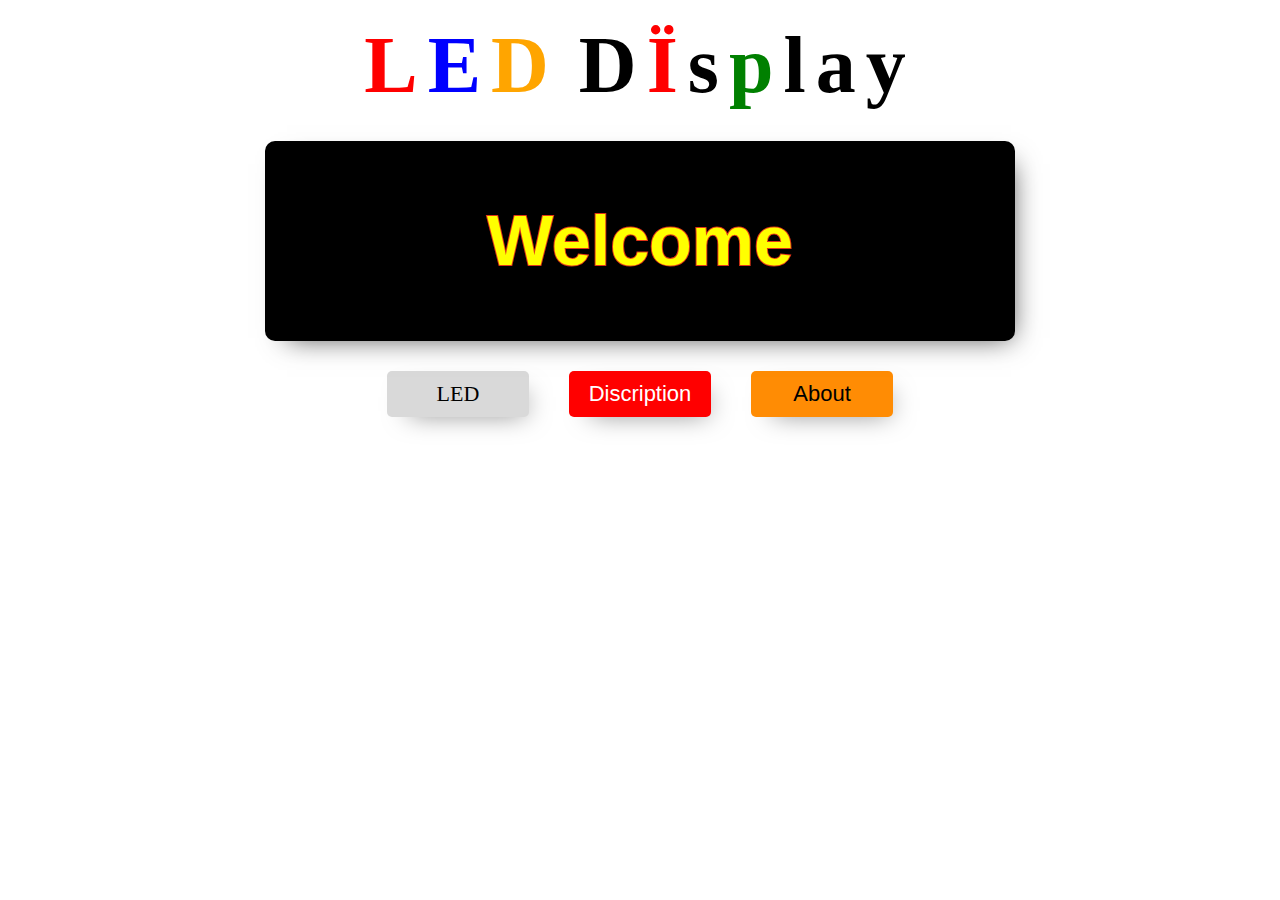
==== index.html @ db821eac "delete page_3" ====
<!DOCTYPE html>
<html lang="en">

<head>
    <meta charset="UTF-8">
    <meta name="viewport" content="width=device-width, initial-scale=1.0">
    <title>Home_Page</title>
    <link rel="stylesheet" href="Home_Page.css">
</head>

<body>
    <div class="container">
        <div class="header">
                <Span class="L">L</Span>
                <Span class="E">E</Span>
                <Span class="d">D</Span>
                <span class="space"></span>
                <Span class="D">D</Span>
                <Span class="I">Ï</Span>
                <Span>s</Span>
                <Span class="P">p</Span>
                <span>l</span>
                <span>a</span>
                <span>y</span>
        </div>
        <div class="display_box">
            <span class="Welcome ">Welcome</span>
            <span class="Welcome ">Welcome</span>

        </div>
        
        <div class="All_btn">
             <a style="text-decoration: none; color: black;" href="./Page_2.html" class="LED_btn">LED</a>
             <button class="Dis_btn">Discription</button>
             <button class="About_btn"button>About</button>
        </div>

    </div>

</body>

</html>
---- Home_Page.css ----
*{
    margin: 0;
    padding: 0;
    box-sizing: border-box;
}
body {
    display: flex;
    flex-direction: column;
    min-height: 100vh;
   
    align-items: center;
}

.container {
    flex-direction: column;
    display: flex;
    background-color: white;
    width: 1040px;
    height: 800px;
    padding-top: 20px;
    gap: 10px;
    align-items: center;
    border-radius: 10px;
}
.header {
    display: flex;
    justify-content: center;
    font-size: 80px;
    display: flex;
    font-weight: bold;
}
.space{
    margin-right: 20px;
}
.header span{
    letter-spacing: 10px;
}
.header .L{
    color: red;
}
.header .E{
    color: blue;
}
.header .d{
    color: orange;
}
.header .D{
    color: black;
}
.header .I{
    color: red;
}
.header .P{
    color: green;
}
.header .I{
    color: red;
}
.display_box {
    border-radius: 10px;
    padding: 2px;
    width: 750px;
    height: 200px;
    position: relative;
    background-color: black;
    margin-top: 20px; 
    margin-bottom: 20px;
    box-shadow: 9px 10px 26px -13px rgba(0,0,0,0.74);
    -webkit-box-shadow: 9px 10px 26px -13px rgba(0,0,0,0.74);
    -moz-box-shadow: 9px 10px 26px -13px rgba(0,0,0,0.74);
}
.Welcome{
    color: #FF0000;
    font-weight: bold;
    font-family: 'Franklin Gothic Medium', 'Arial Narrow', Arial, sans-serif;
    font-size: 70px;
    position: absolute;
    transform: translate(-50% ,-50%);
    top: 50%;
    left: 50%;

}
.Welcome:nth-child(1){
    color: transparent;
    -webkit-text-stroke: 2px rgb(224, 53, 23);
}
.Welcome:nth-child(2){
    color:yellow;
    animation: animate 4s ease-in-out infinite;
}
@keyframes animate {
    0%,100%{
        clip-path: polygon(0 0, 16% 9%, 30% 20%, 49% 33%, 66% 43%, 87% 66%, 100% 85%, 99% 98%, 0% 98%);
    }
    50%{
        clip-path: polygon(0 84%, 23% 67%, 36% 60%, 48% 54%, 64% 44%, 78% 40%, 100% 31%, 99% 98%, 0% 98%);
    }
    
}


.All_btn{
    display:flex;
    justify-content: center;
    gap:40px;
    width: 80%;
    
}
.All_btn button{
    cursor: pointer;
}
.All_btn button:hover ,.LED_btn:hover{
    border:2px solid rgb(54, 80, 255);
    transform: scale(1.1);
}
.LED_btn {
    background-color: #D9D9D9;
    width:142px ;
    text-align: center;
    border:none;
    border-radius: 5px;
    box-shadow: 9px 10px 26px -13px rgba(0,0,0,0.5);
    -webkit-box-shadow: 9px 10px 26px -13px rgba(0,0,0,0.5);
    -moz-box-shadow: 9px 10px 26px -13px rgba(0,0,0,0.5);
    font-size: 22px;
    padding: 10px;
    color:black;
}
.Dis_btn{
    background-color: #FF0000;
    width:142px ;
    border:none;
    border-radius: 5px;
    box-shadow: 9px 10px 26px -13px rgba(0,0,0,0.5);
    -webkit-box-shadow: 9px 10px 26px -13px rgba(0,0,0,0.5);
    -moz-box-shadow: 9px 10px 26px -13px rgba(0,0,0,0.5);
    font-size: 22px;
    padding: 10px;
    color:white;
}
.About_btn {
    background-color: #FF8C04;
    width:142px ;
    border:none;
    border-radius: 5px;
    box-shadow: 9px 10px 26px -13px rgba(0,0,0,0.5);
    -webkit-box-shadow: 9px 10px 26px -13px rgba(0,0,0,0.5);
    -moz-box-shadow: 9px 10px 26px -13px rgba(0,0,0,0.5);
    font-size: 22px;
    padding: 10px;
    color: black;
}



@media only screen and (max-width: 768px)  {
    .display_box{
        max-width: 98%;
        height: 120px;
    }

    .container {
        width: 90%;
        height: 800px;
        
    }

    .header {
        font-size: 34px;
    }
    .All_btn{
        display:flex;
        flex-direction: column;
        align-items: center;
        gap: 30px;
        width: 80%;
        padding: 10%;
    }

    
}
@media only screen and (max-width: 480px){
    .display_box{
        max-width: 98%;
        height: 120px;
    }

    .container {
        width: 90%;
        height: 600px;
        
    }

    .header {
        font-size: 34px;
    }
    .All_btn{
        display:flex;
        flex-direction: column;
        align-items: center;
        gap: 30px;
        width: 80%;
        padding: 10%;
    }
}
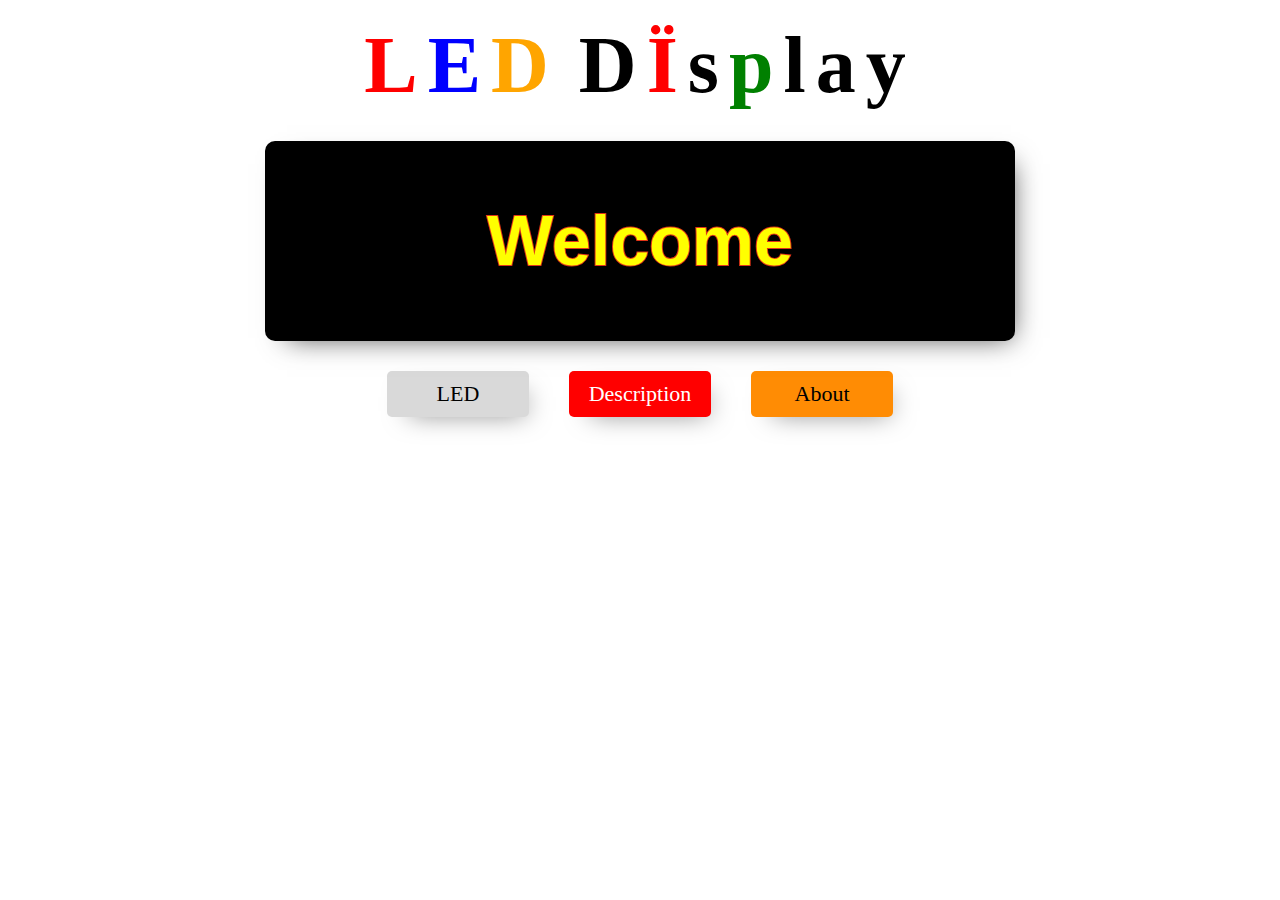
==== commit 22dc4fa6: "edit btn" ====
--- a/index.html
+++ b/index.html
@@ -11,32 +11,64 @@
 <body>
     <div class="container">
         <div class="header">
-                <Span class="L">L</Span>
-                <Span class="E">E</Span>
-                <Span class="d">D</Span>
-                <span class="space"></span>
-                <Span class="D">D</Span>
-                <Span class="I">Ï</Span>
-                <Span>s</Span>
-                <Span class="P">p</Span>
-                <span>l</span>
-                <span>a</span>
-                <span>y</span>
+            <span class="L">L</span>
+            <span class="E">E</span>
+            <span class="d">D</span>
+            <span class="space"></span>
+            <span class="D">D</span>
+            <span class="I">Ï</span>
+            <span>s</span>
+            <span class="P">p</span>
+            <span>l</span>
+            <span>a</span>
+            <span>y</span>
         </div>
         <div class="display_box">
-            <span class="Welcome ">Welcome</span>
-            <span class="Welcome ">Welcome</span>
-
+            <span class="Welcome">Welcome</span>
+            <span class="Welcome">Welcome</span>
         </div>
         
         <div class="All_btn">
-             <a style="text-decoration: none; color: black;" href="./Page_2.html" class="LED_btn">LED</a>
-             <button class="Dis_btn">Discription</button>
-             <button class="About_btn"button>About</button>
+             <a style="text-decoration: none; color: black;" href="./Page_2.html" id="frame_btn" class="LED_btn">LED</a>
+             <button id="Dis_btn" class="Dis_btn">Description</button>
+             <button id="About_btn" class="About_btn">About</button>
         </div>
 
+        <div class="content">
+            <div id="header" class="content-title"></div>
+            <p id="P" class="content-text"></p>
+        </div>
+
+        <!-- New div for additional text -->
+        <div id="additional_text" class="additional-text"></div>
     </div>
+
+    <script>
+        let Dis_btn = document.getElementById("Dis_btn");
+        let About_btn = document.getElementById("About_btn");
+        let header = document.getElementById("header");
+        let P = document.getElementById("P");
+        let additional_text = document.getElementById("additional_text");
+
+        Dis_btn.addEventListener("click", function() {
+            header.innerHTML = "Description";
+            // P.innerHTML = "hello";
+            additional_text.style.display="inline";
+            additional_text.innerHTML = `A LED scroller is an electronic display device that uses light-emitting diodes (LEDs) to present scrolling text or graphics. These devices are designed to attract attention and convey information 
+            in a dynamic and engaging manner. LED scrollers have been made to serve a variety of purposes, ranging from advertising and public information dissemination to entertainment and decoration.`;
+            Dis_btn.classList.add('active');
+            About_btn.classList.remove('active');
+        });
+
+        About_btn.addEventListener("click", function() {
+            header.innerHTML = "About";
+            // P.innerHTML = "how are you";
+            additional_text.innerHTML = "This is the additional text for About." ;
+            About_btn.classList.add('active');
+            Dis_btn.classList.remove('active');
+        });
+    </script>
 
 </body>
 
-</html>+</html>
--- a/Home_Page.css
+++ b/Home_Page.css
@@ -113,42 +113,83 @@
     border:2px solid rgb(54, 80, 255);
     transform: scale(1.1);
 }
+/* #header{
+    width:142px ;
+    text-align: center;
+    border:none;
+    border-radius: 5px;
+    box-shadow: 9px 10px 26px -13px rgba(0,0,0,0.5);
+    -webkit-box-shadow: 9px 10px 26px -13px rgba(0,0,0,0.5);
+    -moz-box-shadow: 9px 10px 26px -13px rgba(0,0,0,0.5);
+    font-size: 22px;
+    padding: 10px;
+} */
+#frame_btn{
+    width:142px ;
+    text-align: center;
+    border:none;
+    border-radius: 5px;
+    box-shadow: 9px 10px 26px -13px rgba(0,0,0,0.5);
+    -webkit-box-shadow: 9px 10px 26px -13px rgba(0,0,0,0.5);
+    -moz-box-shadow: 9px 10px 26px -13px rgba(0,0,0,0.5);
+    font-size: 22px;
+    padding: 10px;
+}
 .LED_btn {
+    font-family: 'Times New Roman', Times, serif;
     background-color: #D9D9D9;
+    color:black;
+}
+.Dis_btn{
     width:142px ;
     text-align: center;
     border:none;
-    border-radius: 5px;
-    box-shadow: 9px 10px 26px -13px rgba(0,0,0,0.5);
-    -webkit-box-shadow: 9px 10px 26px -13px rgba(0,0,0,0.5);
-    -moz-box-shadow: 9px 10px 26px -13px rgba(0,0,0,0.5);
-    font-size: 22px;
-    padding: 10px;
-    color:black;
-}
-.Dis_btn{
+    font-family: 'Times New Roman', Times, serif;
+    border-radius: 5px;
+    box-shadow: 9px 10px 26px -13px rgba(0,0,0,0.5);
+    -webkit-box-shadow: 9px 10px 26px -13px rgba(0,0,0,0.5);
+    -moz-box-shadow: 9px 10px 26px -13px rgba(0,0,0,0.5);
+    font-size: 22px;
+    padding: 10px;
+
     background-color: #FF0000;
-    width:142px ;
-    border:none;
-    border-radius: 5px;
-    box-shadow: 9px 10px 26px -13px rgba(0,0,0,0.5);
-    -webkit-box-shadow: 9px 10px 26px -13px rgba(0,0,0,0.5);
-    -moz-box-shadow: 9px 10px 26px -13px rgba(0,0,0,0.5);
-    font-size: 22px;
-    padding: 10px;
     color:white;
 }
 .About_btn {
+    width:142px ;
+    text-align: center;
+    border:none;font-family: 'Times New Roman', Times, serif;
+    border-radius: 5px;
+    box-shadow: 9px 10px 26px -13px rgba(0,0,0,0.5);
+    -webkit-box-shadow: 9px 10px 26px -13px rgba(0,0,0,0.5);
+    -moz-box-shadow: 9px 10px 26px -13px rgba(0,0,0,0.5);
+    font-size: 22px;
+    padding: 10px;
+
     background-color: #FF8C04;
-    width:142px ;
-    border:none;
-    border-radius: 5px;
-    box-shadow: 9px 10px 26px -13px rgba(0,0,0,0.5);
-    -webkit-box-shadow: 9px 10px 26px -13px rgba(0,0,0,0.5);
-    -moz-box-shadow: 9px 10px 26px -13px rgba(0,0,0,0.5);
-    font-size: 22px;
-    padding: 10px;
     color: black;
+}
+.content {
+    text-align: center;
+}
+
+.content-title {
+    font-size: 20px;
+    font-weight: bold;
+    margin-bottom: 10px;
+}
+
+.content-text {
+    font-size: 16px;
+    font-weight: 300;
+}
+.additional-text{
+    max-width: 600px;
+    display: none;
+    box-shadow: 9px 10px 26px -13px rgba(0,0,0,0.5);
+    background-color: lightgrey;
+    border-radius: 5px;
+    padding: 1%;
 }
 
 
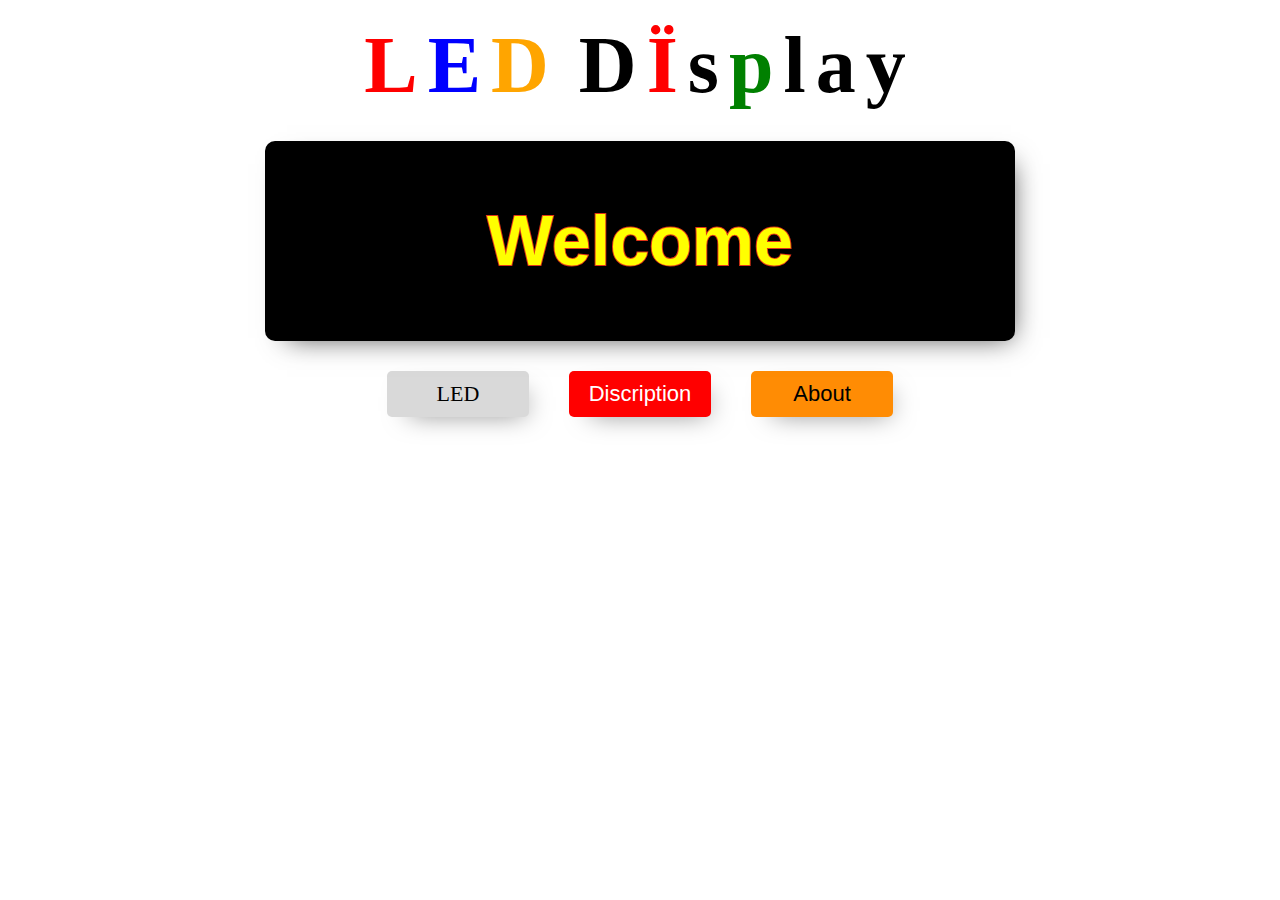
==== commit eed9fd39: "add something" ====
--- a/index.html
+++ b/index.html
@@ -11,64 +11,32 @@
 <body>
     <div class="container">
         <div class="header">
-            <span class="L">L</span>
-            <span class="E">E</span>
-            <span class="d">D</span>
-            <span class="space"></span>
-            <span class="D">D</span>
-            <span class="I">Ï</span>
-            <span>s</span>
-            <span class="P">p</span>
-            <span>l</span>
-            <span>a</span>
-            <span>y</span>
+                <Span class="L">L</Span>
+                <Span class="E">E</Span>
+                <Span class="d">D</Span>
+                <span class="space"></span>
+                <Span class="D">D</Span>
+                <Span class="I">Ï</Span>
+                <Span>s</Span>
+                <Span class="P">p</Span>
+                <span>l</span>
+                <span>a</span>
+                <span>y</span>
         </div>
         <div class="display_box">
-            <span class="Welcome">Welcome</span>
-            <span class="Welcome">Welcome</span>
+            <span class="Welcome ">Welcome</span>
+            <span class="Welcome ">Welcome</span>
+
         </div>
         
         <div class="All_btn">
-             <a style="text-decoration: none; color: black;" href="./Page_2.html" id="frame_btn" class="LED_btn">LED</a>
-             <button id="Dis_btn" class="Dis_btn">Description</button>
-             <button id="About_btn" class="About_btn">About</button>
+             <a style="text-decoration: none; color: black;" href="./Page_2.html" class="LED_btn">LED</a>
+             <button class="Dis_btn">Discription</button>
+             <button class="About_btn"button>About</button>
         </div>
 
-        <div class="content">
-            <div id="header" class="content-title"></div>
-            <p id="P" class="content-text"></p>
-        </div>
-
-        <!-- New div for additional text -->
-        <div id="additional_text" class="additional-text"></div>
     </div>
-
-    <script>
-        let Dis_btn = document.getElementById("Dis_btn");
-        let About_btn = document.getElementById("About_btn");
-        let header = document.getElementById("header");
-        let P = document.getElementById("P");
-        let additional_text = document.getElementById("additional_text");
-
-        Dis_btn.addEventListener("click", function() {
-            header.innerHTML = "Description";
-            // P.innerHTML = "hello";
-            additional_text.style.display="inline";
-            additional_text.innerHTML = `A LED scroller is an electronic display device that uses light-emitting diodes (LEDs) to present scrolling text or graphics. These devices are designed to attract attention and convey information 
-            in a dynamic and engaging manner. LED scrollers have been made to serve a variety of purposes, ranging from advertising and public information dissemination to entertainment and decoration.`;
-            Dis_btn.classList.add('active');
-            About_btn.classList.remove('active');
-        });
-
-        About_btn.addEventListener("click", function() {
-            header.innerHTML = "About";
-            // P.innerHTML = "how are you";
-            additional_text.innerHTML = "This is the additional text for About." ;
-            About_btn.classList.add('active');
-            Dis_btn.classList.remove('active');
-        });
-    </script>
 
 </body>
 
-</html>
+</html>--- a/Home_Page.css
+++ b/Home_Page.css
@@ -1,246 +1,205 @@
-*{
-    margin: 0;
-    padding: 0;
-    box-sizing: border-box;
-}
-body {
-    display: flex;
-    flex-direction: column;
-    min-height: 100vh;
-   
-    align-items: center;
-}
-
-.container {
-    flex-direction: column;
-    display: flex;
-    background-color: white;
-    width: 1040px;
-    height: 800px;
-    padding-top: 20px;
-    gap: 10px;
-    align-items: center;
-    border-radius: 10px;
-}
-.header {
-    display: flex;
-    justify-content: center;
-    font-size: 80px;
-    display: flex;
-    font-weight: bold;
-}
-.space{
-    margin-right: 20px;
-}
-.header span{
-    letter-spacing: 10px;
-}
-.header .L{
-    color: red;
-}
-.header .E{
-    color: blue;
-}
-.header .d{
-    color: orange;
-}
-.header .D{
-    color: black;
-}
-.header .I{
-    color: red;
-}
-.header .P{
-    color: green;
-}
-.header .I{
-    color: red;
-}
-.display_box {
-    border-radius: 10px;
-    padding: 2px;
-    width: 750px;
-    height: 200px;
-    position: relative;
-    background-color: black;
-    margin-top: 20px; 
-    margin-bottom: 20px;
-    box-shadow: 9px 10px 26px -13px rgba(0,0,0,0.74);
-    -webkit-box-shadow: 9px 10px 26px -13px rgba(0,0,0,0.74);
-    -moz-box-shadow: 9px 10px 26px -13px rgba(0,0,0,0.74);
-}
-.Welcome{
-    color: #FF0000;
-    font-weight: bold;
-    font-family: 'Franklin Gothic Medium', 'Arial Narrow', Arial, sans-serif;
-    font-size: 70px;
-    position: absolute;
-    transform: translate(-50% ,-50%);
-    top: 50%;
-    left: 50%;
-
-}
-.Welcome:nth-child(1){
-    color: transparent;
-    -webkit-text-stroke: 2px rgb(224, 53, 23);
-}
-.Welcome:nth-child(2){
-    color:yellow;
-    animation: animate 4s ease-in-out infinite;
-}
-@keyframes animate {
-    0%,100%{
-        clip-path: polygon(0 0, 16% 9%, 30% 20%, 49% 33%, 66% 43%, 87% 66%, 100% 85%, 99% 98%, 0% 98%);
-    }
-    50%{
-        clip-path: polygon(0 84%, 23% 67%, 36% 60%, 48% 54%, 64% 44%, 78% 40%, 100% 31%, 99% 98%, 0% 98%);
-    }
-    
-}
-
-
-.All_btn{
-    display:flex;
-    justify-content: center;
-    gap:40px;
-    width: 80%;
-    
-}
-.All_btn button{
-    cursor: pointer;
-}
-.All_btn button:hover ,.LED_btn:hover{
-    border:2px solid rgb(54, 80, 255);
-    transform: scale(1.1);
-}
-/* #header{
-    width:142px ;
-    text-align: center;
-    border:none;
-    border-radius: 5px;
-    box-shadow: 9px 10px 26px -13px rgba(0,0,0,0.5);
-    -webkit-box-shadow: 9px 10px 26px -13px rgba(0,0,0,0.5);
-    -moz-box-shadow: 9px 10px 26px -13px rgba(0,0,0,0.5);
-    font-size: 22px;
-    padding: 10px;
-} */
-#frame_btn{
-    width:142px ;
-    text-align: center;
-    border:none;
-    border-radius: 5px;
-    box-shadow: 9px 10px 26px -13px rgba(0,0,0,0.5);
-    -webkit-box-shadow: 9px 10px 26px -13px rgba(0,0,0,0.5);
-    -moz-box-shadow: 9px 10px 26px -13px rgba(0,0,0,0.5);
-    font-size: 22px;
-    padding: 10px;
-}
-.LED_btn {
-    font-family: 'Times New Roman', Times, serif;
-    background-color: #D9D9D9;
-    color:black;
-}
-.Dis_btn{
-    width:142px ;
-    text-align: center;
-    border:none;
-    font-family: 'Times New Roman', Times, serif;
-    border-radius: 5px;
-    box-shadow: 9px 10px 26px -13px rgba(0,0,0,0.5);
-    -webkit-box-shadow: 9px 10px 26px -13px rgba(0,0,0,0.5);
-    -moz-box-shadow: 9px 10px 26px -13px rgba(0,0,0,0.5);
-    font-size: 22px;
-    padding: 10px;
-
-    background-color: #FF0000;
-    color:white;
-}
-.About_btn {
-    width:142px ;
-    text-align: center;
-    border:none;font-family: 'Times New Roman', Times, serif;
-    border-radius: 5px;
-    box-shadow: 9px 10px 26px -13px rgba(0,0,0,0.5);
-    -webkit-box-shadow: 9px 10px 26px -13px rgba(0,0,0,0.5);
-    -moz-box-shadow: 9px 10px 26px -13px rgba(0,0,0,0.5);
-    font-size: 22px;
-    padding: 10px;
-
-    background-color: #FF8C04;
-    color: black;
-}
-.content {
-    text-align: center;
-}
-
-.content-title {
-    font-size: 20px;
-    font-weight: bold;
-    margin-bottom: 10px;
-}
-
-.content-text {
-    font-size: 16px;
-    font-weight: 300;
-}
-.additional-text{
-    max-width: 600px;
-    display: none;
-    box-shadow: 9px 10px 26px -13px rgba(0,0,0,0.5);
-    background-color: lightgrey;
-    border-radius: 5px;
-    padding: 1%;
-}
-
-
-
-@media only screen and (max-width: 768px)  {
-    .display_box{
-        max-width: 98%;
-        height: 120px;
-    }
-
-    .container {
-        width: 90%;
-        height: 800px;
-        
-    }
-
-    .header {
-        font-size: 34px;
-    }
-    .All_btn{
-        display:flex;
-        flex-direction: column;
-        align-items: center;
-        gap: 30px;
-        width: 80%;
-        padding: 10%;
-    }
-
-    
-}
-@media only screen and (max-width: 480px){
-    .display_box{
-        max-width: 98%;
-        height: 120px;
-    }
-
-    .container {
-        width: 90%;
-        height: 600px;
-        
-    }
-
-    .header {
-        font-size: 34px;
-    }
-    .All_btn{
-        display:flex;
-        flex-direction: column;
-        align-items: center;
-        gap: 30px;
-        width: 80%;
-        padding: 10%;
-    }
+*{
+    margin: 0;
+    padding: 0;
+    box-sizing: border-box;
+}
+body {
+    display: flex;
+    flex-direction: column;
+    min-height: 100vh;
+   
+    align-items: center;
+}
+
+.container {
+    flex-direction: column;
+    display: flex;
+    background-color: white;
+    width: 1040px;
+    height: 800px;
+    padding-top: 20px;
+    gap: 10px;
+    align-items: center;
+    border-radius: 10px;
+}
+.header {
+    display: flex;
+    justify-content: center;
+    font-size: 80px;
+    display: flex;
+    font-weight: bold;
+}
+.space{
+    margin-right: 20px;
+}
+.header span{
+    letter-spacing: 10px;
+}
+.header .L{
+    color: red;
+}
+.header .E{
+    color: blue;
+}
+.header .d{
+    color: orange;
+}
+.header .D{
+    color: black;
+}
+.header .I{
+    color: red;
+}
+.header .P{
+    color: green;
+}
+.header .I{
+    color: red;
+}
+.display_box {
+    border-radius: 10px;
+    padding: 2px;
+    width: 750px;
+    height: 200px;
+    position: relative;
+    background-color: black;
+    margin-top: 20px; 
+    margin-bottom: 20px;
+    box-shadow: 9px 10px 26px -13px rgba(0,0,0,0.74);
+    -webkit-box-shadow: 9px 10px 26px -13px rgba(0,0,0,0.74);
+    -moz-box-shadow: 9px 10px 26px -13px rgba(0,0,0,0.74);
+}
+.Welcome{
+    color: #FF0000;
+    font-weight: bold;
+    font-family: 'Franklin Gothic Medium', 'Arial Narrow', Arial, sans-serif;
+    font-size: 70px;
+    position: absolute;
+    transform: translate(-50% ,-50%);
+    top: 50%;
+    left: 50%;
+
+}
+.Welcome:nth-child(1){
+    color: transparent;
+    -webkit-text-stroke: 2px rgb(224, 53, 23);
+}
+.Welcome:nth-child(2){
+    color:yellow;
+    animation: animate 4s ease-in-out infinite;
+}
+@keyframes animate {
+    0%,100%{
+        clip-path: polygon(0 0, 16% 9%, 30% 20%, 49% 33%, 66% 43%, 87% 66%, 100% 85%, 99% 98%, 0% 98%);
+    }
+    50%{
+        clip-path: polygon(0 84%, 23% 67%, 36% 60%, 48% 54%, 64% 44%, 78% 40%, 100% 31%, 99% 98%, 0% 98%);
+    }
+    
+}
+
+
+.All_btn{
+    display:flex;
+    justify-content: center;
+    gap:40px;
+    width: 80%;
+    
+}
+.All_btn button{
+    cursor: pointer;
+}
+.All_btn button:hover ,.LED_btn:hover{
+    border:2px solid rgb(54, 80, 255);
+    transform: scale(1.1);
+}
+.LED_btn {
+    background-color: #D9D9D9;
+    width:142px ;
+    text-align: center;
+    border:none;
+    border-radius: 5px;
+    box-shadow: 9px 10px 26px -13px rgba(0,0,0,0.5);
+    -webkit-box-shadow: 9px 10px 26px -13px rgba(0,0,0,0.5);
+    -moz-box-shadow: 9px 10px 26px -13px rgba(0,0,0,0.5);
+    font-size: 22px;
+    padding: 10px;
+    color:black;
+}
+.Dis_btn{
+    background-color: #FF0000;
+    width:142px ;
+    border:none;
+    border-radius: 5px;
+    box-shadow: 9px 10px 26px -13px rgba(0,0,0,0.5);
+    -webkit-box-shadow: 9px 10px 26px -13px rgba(0,0,0,0.5);
+    -moz-box-shadow: 9px 10px 26px -13px rgba(0,0,0,0.5);
+    font-size: 22px;
+    padding: 10px;
+    color:white;
+}
+.About_btn {
+    background-color: #FF8C04;
+    width:142px ;
+    border:none;
+    border-radius: 5px;
+    box-shadow: 9px 10px 26px -13px rgba(0,0,0,0.5);
+    -webkit-box-shadow: 9px 10px 26px -13px rgba(0,0,0,0.5);
+    -moz-box-shadow: 9px 10px 26px -13px rgba(0,0,0,0.5);
+    font-size: 22px;
+    padding: 10px;
+    color: black;
+}
+
+
+
+@media only screen and (max-width: 768px)  {
+    .display_box{
+        max-width: 98%;
+        height: 120px;
+    }
+
+    .container {
+        width: 90%;
+        height: 800px;
+        
+    }
+
+    .header {
+        font-size: 34px;
+    }
+    .All_btn{
+        display:flex;
+        flex-direction: column;
+        align-items: center;
+        gap: 30px;
+        width: 80%;
+        padding: 10%;
+    }
+
+    
+}
+@media only screen and (max-width: 480px){
+    .display_box{
+        max-width: 98%;
+        height: 120px;
+    }
+
+    .container {
+        width: 90%;
+        height: 600px;
+        
+    }
+
+    .header {
+        font-size: 34px;
+    }
+    .All_btn{
+        display:flex;
+        flex-direction: column;
+        align-items: center;
+        gap: 30px;
+        width: 80%;
+        padding: 10%;
+    }
 }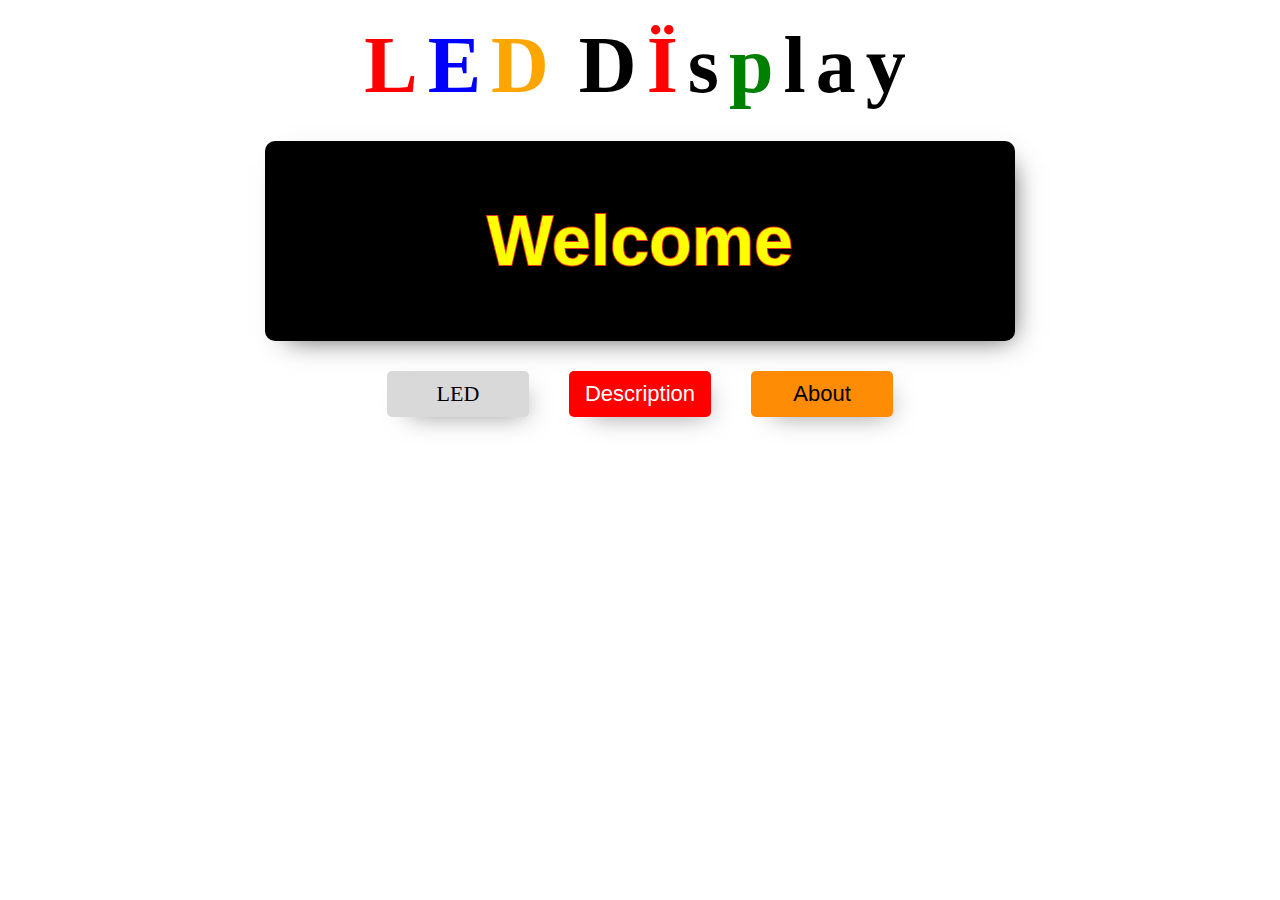
==== commit 80c71c77: "hhh" ====
--- a/index.html
+++ b/index.html
@@ -1,42 +1,87 @@
-<!DOCTYPE html>
-<html lang="en">
-
-<head>
-    <meta charset="UTF-8">
-    <meta name="viewport" content="width=device-width, initial-scale=1.0">
-    <title>Home_Page</title>
-    <link rel="stylesheet" href="Home_Page.css">
-</head>
-
-<body>
-    <div class="container">
-        <div class="header">
-                <Span class="L">L</Span>
-                <Span class="E">E</Span>
-                <Span class="d">D</Span>
-                <span class="space"></span>
-                <Span class="D">D</Span>
-                <Span class="I">Ï</Span>
-                <Span>s</Span>
-                <Span class="P">p</Span>
-                <span>l</span>
-                <span>a</span>
-                <span>y</span>
-        </div>
-        <div class="display_box">
-            <span class="Welcome ">Welcome</span>
-            <span class="Welcome ">Welcome</span>
-
-        </div>
-        
-        <div class="All_btn">
-             <a style="text-decoration: none; color: black;" href="./Page_2.html" class="LED_btn">LED</a>
-             <button class="Dis_btn">Discription</button>
-             <button class="About_btn"button>About</button>
-        </div>
-
-    </div>
-
-</body>
-
+<!DOCTYPE html>
+<html lang="en">
+
+<head>
+    <meta charset="UTF-8">
+    <meta name="viewport" content="width=device-width, initial-scale=1.0">
+    <title>Home_Page</title>
+    <link rel="stylesheet" href="Home_Page.css">
+</head>
+
+<body>
+    <div class="container">
+        <div class="header">
+                <Span class="L">L</Span>
+                <Span class="E">E</Span>
+                <Span class="d">D</Span>
+                <span class="space"></span>
+                <Span class="D">D</Span>
+                <Span class="I">Ï</Span>
+                <Span>s</Span>
+                <Span class="P">p</Span>
+                <span>l</span>
+                <span>a</span>
+                <span>y</span>
+        </div>
+        <div class="display_box">
+            <span class="Welcome ">Welcome</span>
+            <span class="Welcome ">Welcome</span>
+
+        </div>
+        
+        <div class="All_btn">
+            <a style="text-decoration: none; color: black;" href="./Page_2.html" id="frame_btn" class="LED_btn">LED</a>
+            <button id="Dis_btn" class="Dis_btn" >Description</button>
+            <button id="About_btn" class="About_btn">About</button>
+       </div>
+
+       <div class="content">
+        <div class="content-title"></div>
+        <p id="P" class="content-text"></p>
+    </div>
+
+    <!-- New div for additional text -->
+    <div id="additional_text" class="additional-text"></div>
+
+    </div>
+
+    <script>
+        let Dis_btn = document.getElementById("Dis_btn");
+        let About_btn = document.getElementById("About_btn");
+        let additional_text = document.getElementById("additional_text");
+
+        Dis_btn.addEventListener("click", function() {
+            additional_text.style.display="inline";
+            additional_text.innerHTML = `A LED scroller is an electronic display device that uses light-emitting diodes (LEDs) to present scrolling text or graphics. These devices are designed to attract attention and convey information 
+            in a dynamic and engaging manner. LED scrollers have been made to serve a variety of purposes, ranging from advertising and public information dissemination to entertainment and decoration.<br><br>
+            1/. Purpose and Uses:<br>
+                • Advertising: Promotes products and sales effectively.<br>
+                • Public Information: Displays announcements in public spaces.<br>
+                • Entertainment: Enhances events with dynamic visuals.<br>
+                • Decoration: Adds a modern touch to interiors.<br><br>
+            2/. Eco-Friendliness:<br>
+                • Energy Efficient: Uses less power than traditional lights.<br>
+                •Long Lifespan: Reduces waste with long-lasting LEDs.<br>
+                •Lower Heat Emission: Wastes less energy, emitting minimal heat.<br>
+                •Non-Toxic: Free from hazardous substances like mercury.<br><br>
+            3/. Features:<br>
+                • Remote Control: Easily programmable via devices.<br>
+                • Color Options: Available in multiple colors, including full RGB.<br>
+                • Customizable: Flexible for different messages and graphics.<br>
+                • Weatherproof: Durable for outdoor use.<br><br>
+            LED scrollers combine practicality with eco-friendliness, making them valuable for various applications while being mindful of environmental impact.`;
+            Dis_btn.classList.add('active');
+            About_btn.classList.remove('active');
+        });
+
+        About_btn.addEventListener("click", function() {
+            additional_text.innerHTML = "This is the additional text for About." ;
+            About_btn.classList.add('active');
+            Dis_btn.classList.remove('active');
+        });
+
+    </script>
+
+</body>
+
 </html>--- a/Home_Page.css
+++ b/Home_Page.css
@@ -113,6 +113,17 @@
     border:2px solid rgb(54, 80, 255);
     transform: scale(1.1);
 }
+#frame_btn{
+    width:142px ;
+    text-align: center;
+    border:none;
+    border-radius: 5px;
+    box-shadow: 9px 10px 26px -13px rgba(0,0,0,0.5);
+    -webkit-box-shadow: 9px 10px 26px -13px rgba(0,0,0,0.5);
+    -moz-box-shadow: 9px 10px 26px -13px rgba(0,0,0,0.5);
+    font-size: 22px;
+    padding: 10px;
+}
 .LED_btn {
     background-color: #D9D9D9;
     width:142px ;
@@ -149,6 +160,30 @@
     font-size: 22px;
     padding: 10px;
     color: black;
+}
+.content {
+    text-align: center;
+}
+
+.content-title {
+    font-size: 20px;
+    font-weight: bold;
+    margin-bottom: 10px;
+}
+
+.content-text {
+    font-size: 16px;
+    font-weight: 300;
+}
+.additional-text{
+    overflow-y: auto;
+    max-height: 300px;
+    max-width: 600px;
+    display: none;
+    box-shadow: 9px 10px 26px -13px rgba(0,0,0,0.5);
+    background-color: lightgrey;
+    border-radius: 5px;
+    padding: 1%;
 }
 
 
